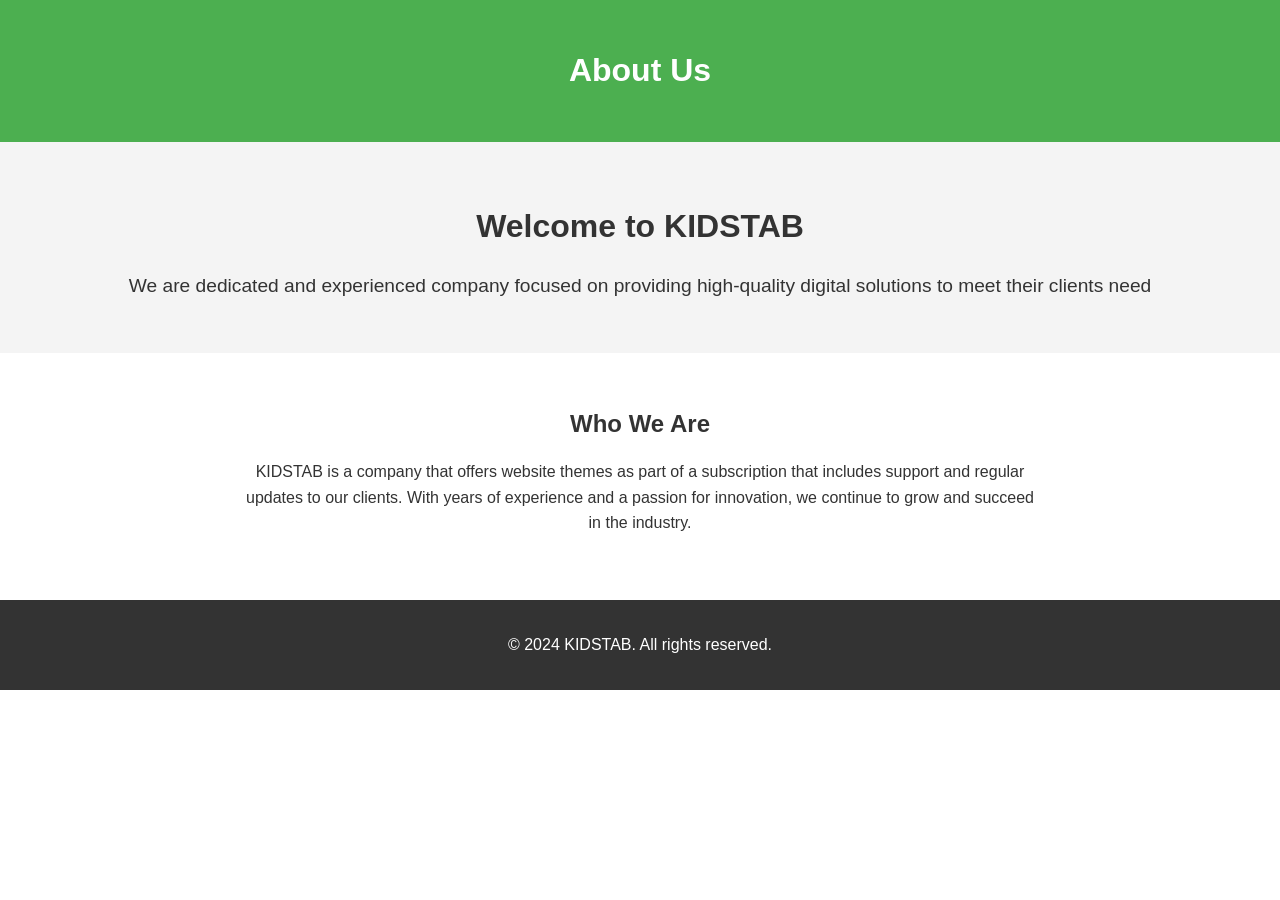
==== about.html @ c0fb8c80 "Second  commit" ====
<!DOCTYPE html>
<html lang="en">
<head>
    <meta charset="UTF-8">
    <meta name="viewport" content="width=device-width, initial-scale=1.0">
    <title>About Us</title>
    <link rel="stylesheet" href="about.css">
</head>
<body>
        <header>
        <h1>About Us</h1>
    </header>
    <main>
        <!-- Hero Section -->
        <section class="hero">
            <h2>Welcome to KIDSTAB</h2>
            <p>We are dedicated and experienced company focused on providing high-quality digital solutions to meet their clients need  </p>
        </section>

        <!-- Company Overview -->
        <section class="about">
            <h2>Who We Are</h2>
            <p>
                KIDSTAB is a company that offers website themes as part of a subscription that includes support and regular updates
                to our clients. With years of experience and a passion for innovation, we
                continue to grow and succeed in the industry.
            </p>
        </section>
                </div>
            </div>
        </section>
    </main>
    <footer>
        <p>&copy; 2024 KIDSTAB. All rights reserved.</p>
    </footer>
    
</body>
</html>
---- about.css ----
/* General Styles */
body {
    font-family: Arial, sans-serif;
    margin: 0;
    padding: 0;
    line-height: 1.6;
    color: #333;
}

header {
    background: #4CAF50;
    color: white;
    text-align: center;
    padding: 1.5rem;
}

footer {
    background: #333;
    color: white;
    text-align: center;
    padding: 1rem;
    margin-top: 2rem;
}

/* Hero Section */
.hero {
    background: #f4f4f4;
    text-align: center;
    padding: 2rem 1rem;
}

.hero h2 {
    font-size: 2rem;
    margin-bottom: 0.5rem;
}

.hero p {
    font-size: 1.2rem;
}

/* About Section */
.about {
    padding: 2rem;
    text-align: center;
}

.about h2 {
    margin-bottom: 1rem;
}

.about p {
    max-width: 800px;
    margin: 0 auto;
}

/* Responsive Design */
@media (max-width: 768px) {
    .team-members {
        flex-direction: column;
        align-items: center;
    }
}
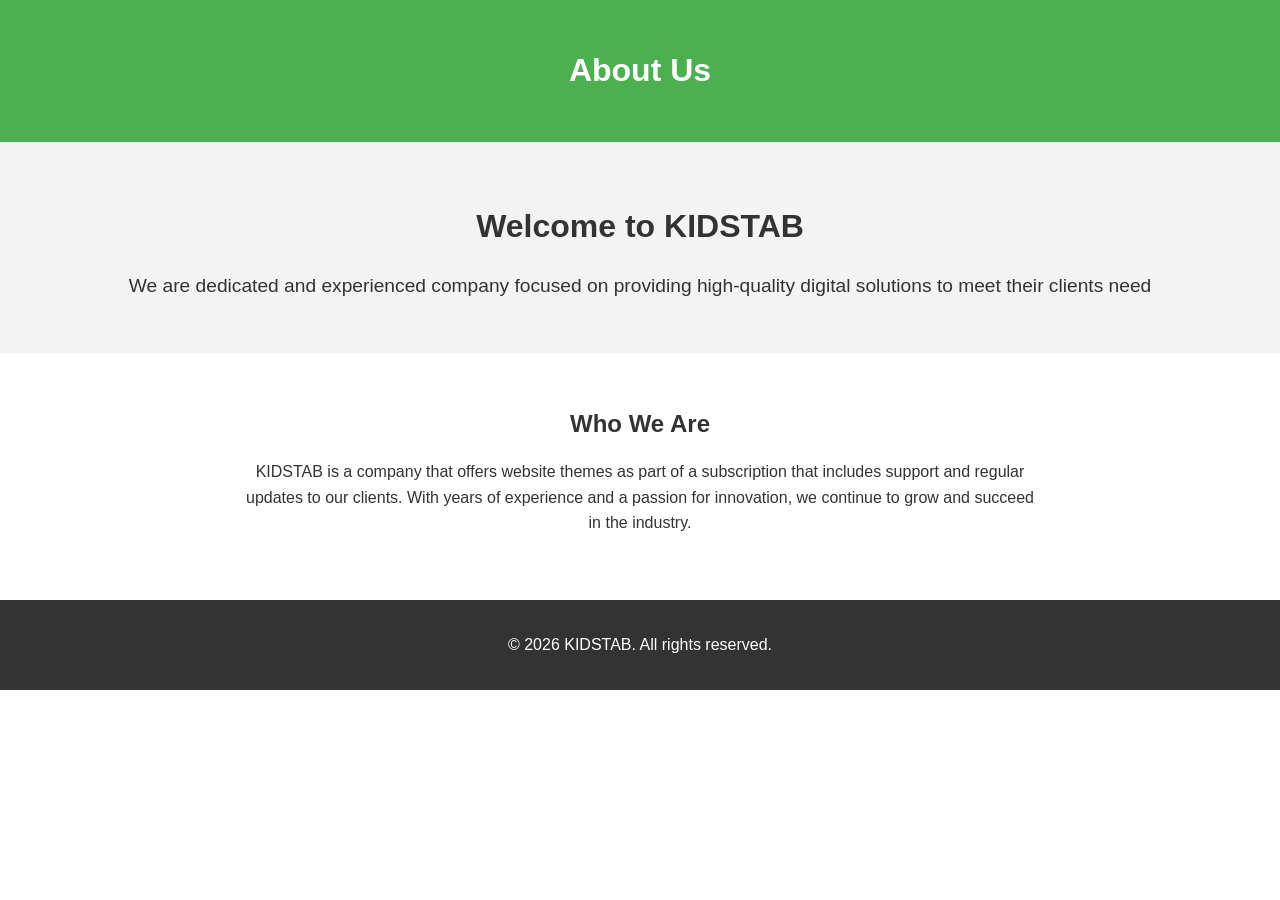
==== commit 4ef1ae43: "Updated website" ====
--- a/about.html
+++ b/about.html
@@ -31,7 +31,7 @@
         </section>
     </main>
     <footer>
-        <p>&copy; 2024 KIDSTAB. All rights reserved.</p>
+        <p>&copy; 2026 KIDSTAB. All rights reserved.</p>
     </footer>
     
 </body>
